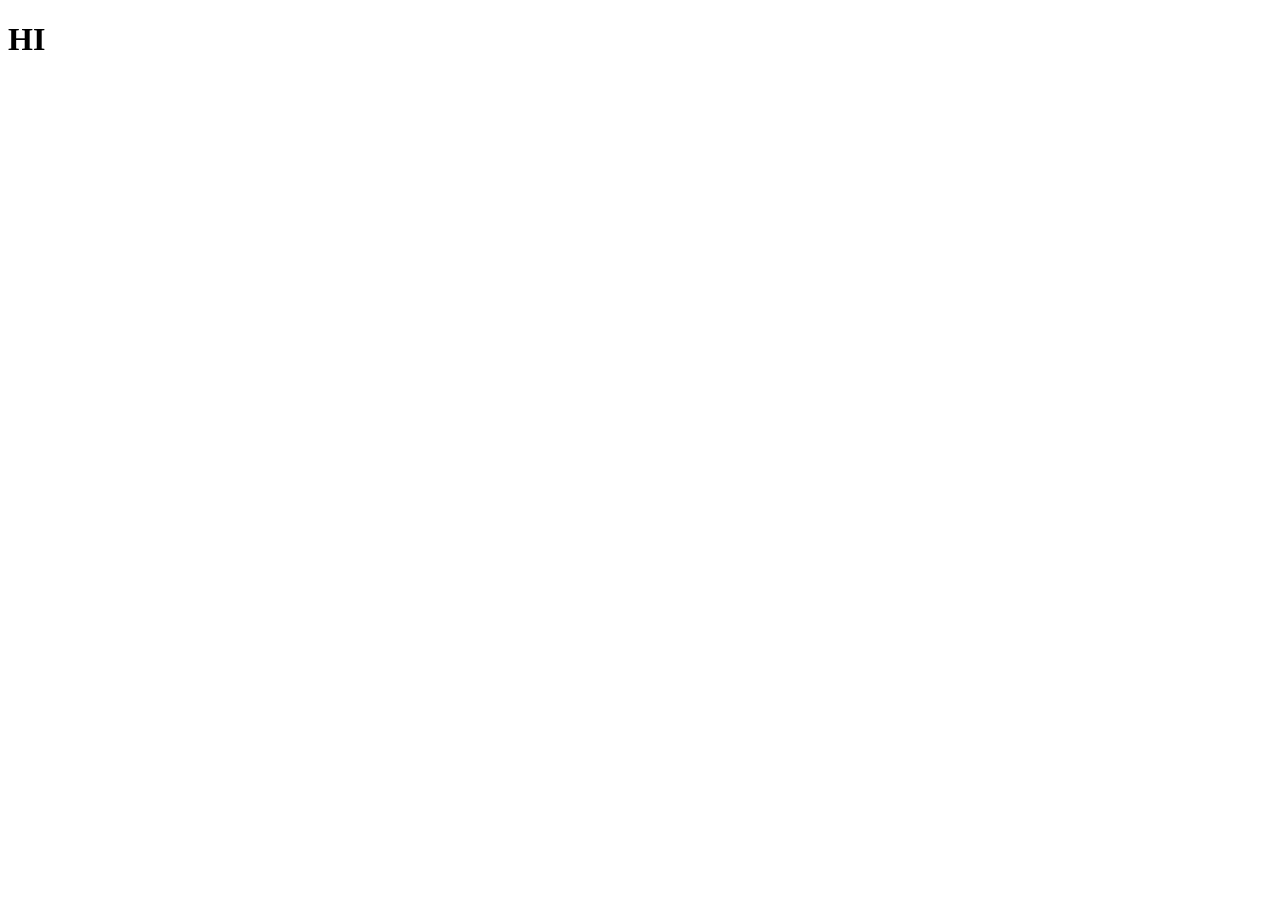
==== async.html @ 27efd5c6 "login part added" ====
<!DOCTYPE html>
<html lang="en">
<head>
    <meta charset="UTF-8">
    <meta name="viewport" content="width=device-width, initial-scale=1.0">
    <title>Document</title>
</head>
<body>
    <h1>HI</h1>
</body>
</html>
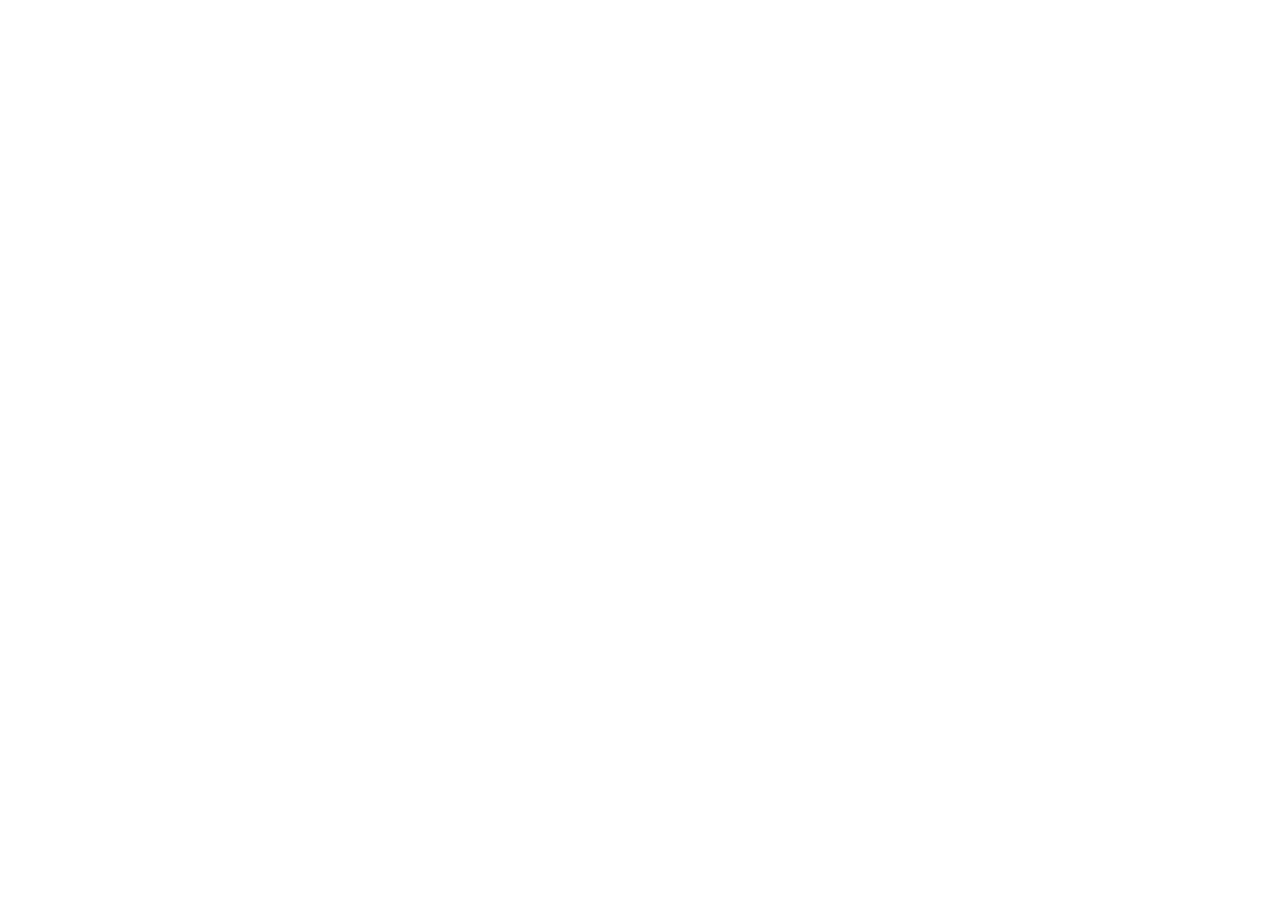
==== commit 695b9f36: "sync and async added" ====
--- a/async.html
+++ b/async.html
@@ -3,9 +3,10 @@
 <head>
     <meta charset="UTF-8">
     <meta name="viewport" content="width=device-width, initial-scale=1.0">
-    <title>Document</title>
+    <title>Async</title>
+    <link rel="stylesheet" href="styles/index.css">
 </head>
 <body>
-    <h1>HI</h1>
+    <script src="scripts/async.js"></script>
 </body>
 </html>
--- a/styles/index.css
+++ b/styles/index.css
@@ -0,0 +1,12 @@
+*{
+    margin: 0;
+    padding: 0;
+    box-sizing: border-box;
+}
+
+body{
+    padding: 30px;
+}
+.grow_font {
+    font-size: 1.5rem;
+}
